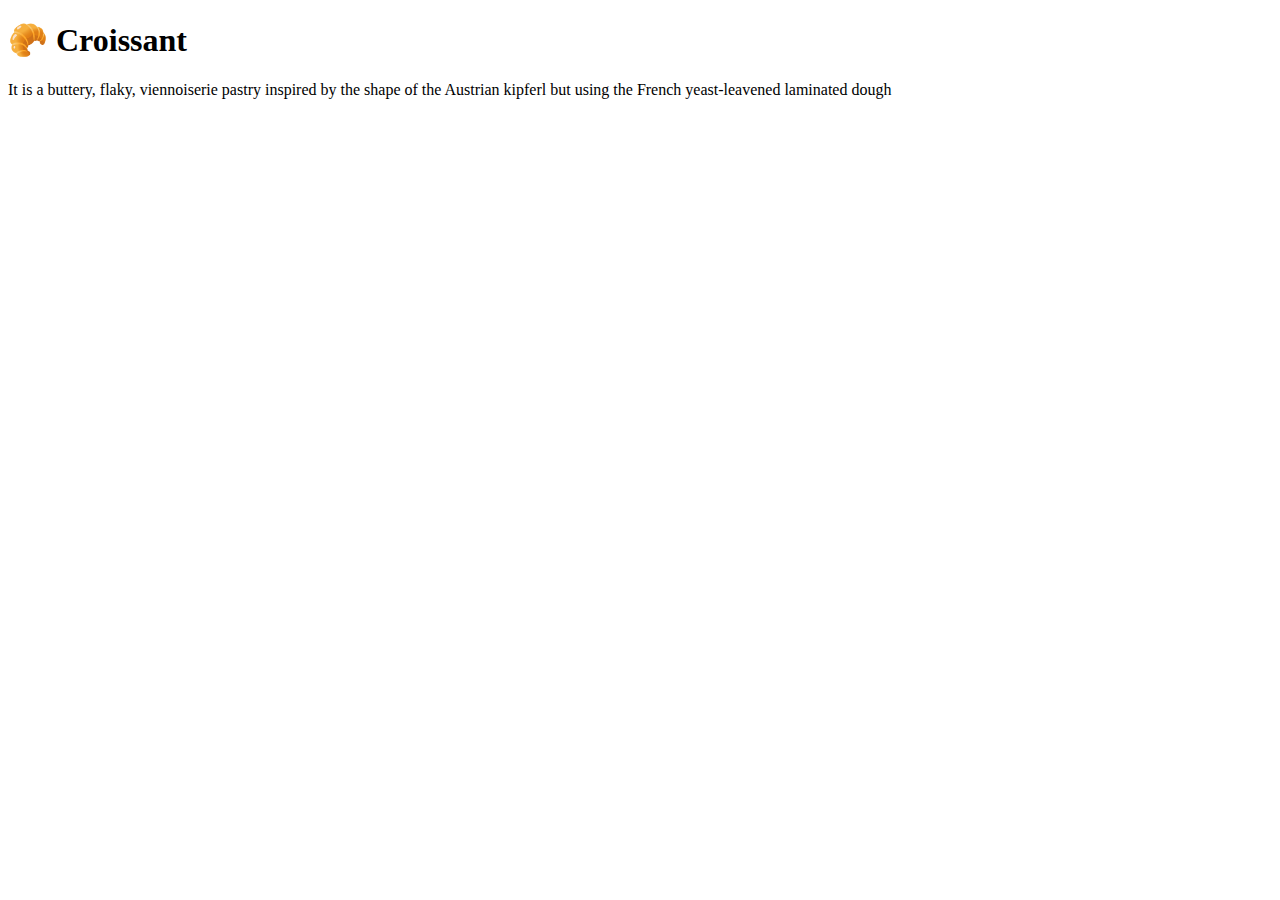
==== index.html @ e3cd055f "Created my  files structure" ====
<!DOCTYPE html>
<html lang="en">
  <head>
    <meta charset="UTF-8" />
    <meta name="viewport" content="width=device-width, initial-scale=1.0" />
    <title>Croissant</title>
  </head>
  <body>
    <h1>🥐 Croissant</h1>
    <p>
      It is a buttery, flaky, viennoiserie pastry inspired by the shape of the
      Austrian kipferl but using the French yeast-leavened laminated dough
    </p>
  </body>
</html>
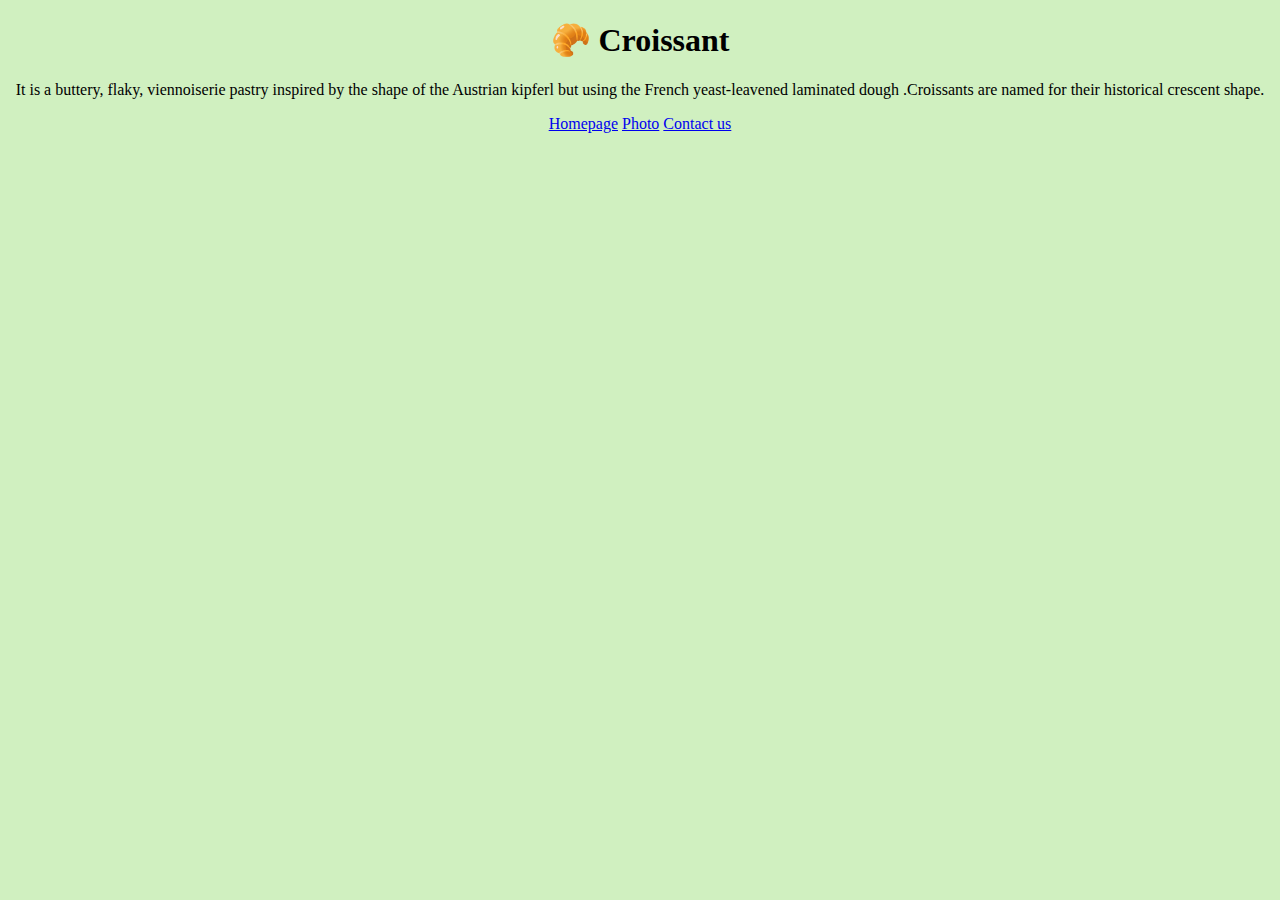
==== commit d5cf2870: "added content on my files and created a src folder with my css" ====
--- a/index.html
+++ b/index.html
@@ -4,12 +4,21 @@
     <meta charset="UTF-8" />
     <meta name="viewport" content="width=device-width, initial-scale=1.0" />
     <title>Croissant</title>
+    <link rel="stylesheet" href="src/style.css" />
   </head>
   <body>
     <h1>🥐 Croissant</h1>
     <p>
       It is a buttery, flaky, viennoiserie pastry inspired by the shape of the
       Austrian kipferl but using the French yeast-leavened laminated dough
+      .Croissants are named for their historical crescent shape.
     </p>
+    <footer class="primary-links">
+      <a href="index.html">Homepage</a>
+
+      <a href="photo.html">Photo</a>
+
+      <a href="contact.html">Contact us</a>
+    </footer>
   </body>
 </html>
--- a/src/style.css
+++ b/src/style.css
@@ -0,0 +1,18 @@
+body {
+  background-color: #d0f0c0;
+}
+h1,
+p {
+  text-align: center;
+}
+.croissant-img {
+  max-width: 100%;
+  display: block;
+  margin: 30px auto;
+  border-radius: 10px;
+}
+.primary-links {
+  text-align: center;
+  margin: 0 10px;
+  color: #00a693;
+}
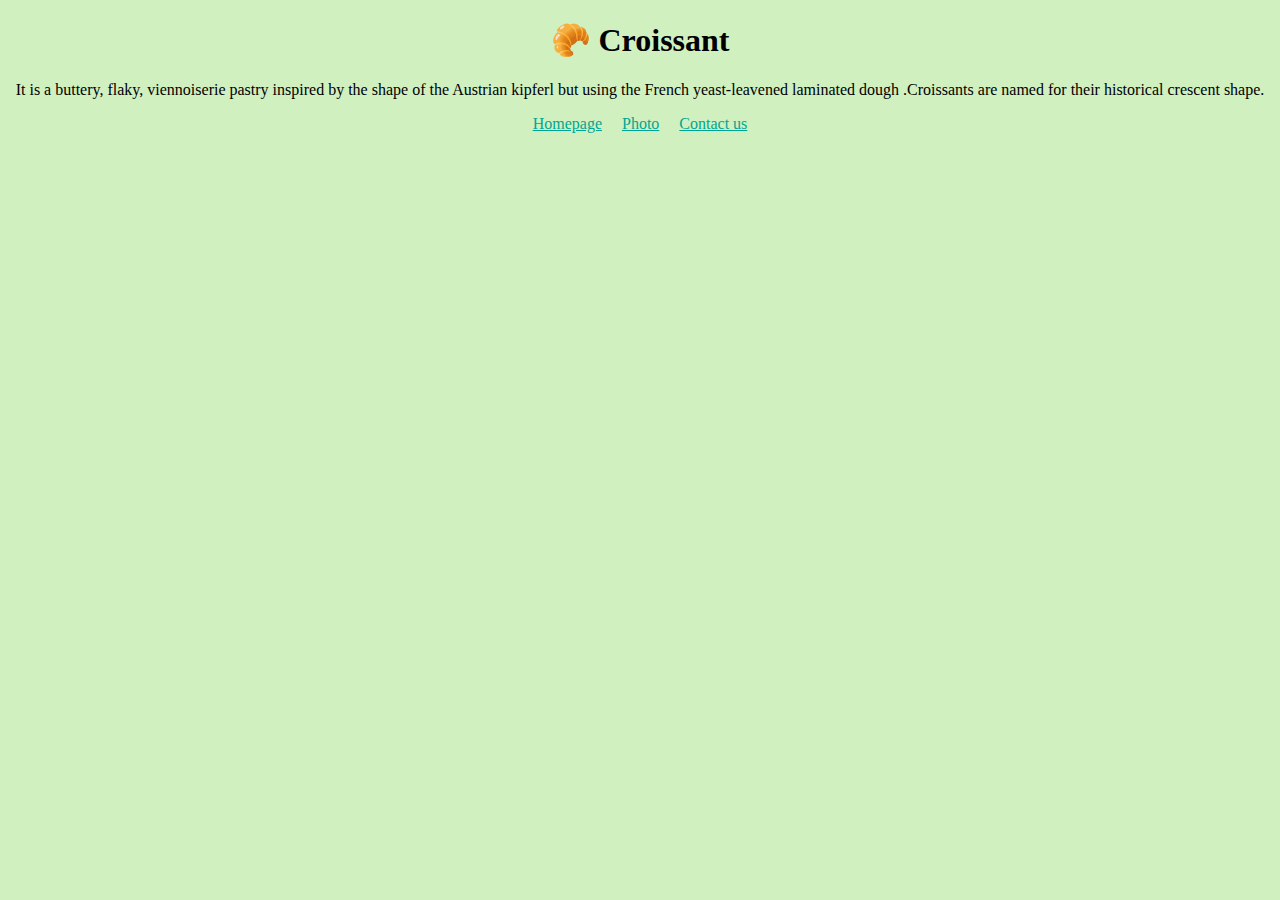
==== commit 8f4fe00d: "making minor changes" ====
--- a/index.html
+++ b/index.html
@@ -2,6 +2,10 @@
 <html lang="en">
   <head>
     <meta charset="UTF-8" />
+    <meta
+      name="description"
+      content="in depth information about croissant pastries"
+    />
     <meta name="viewport" content="width=device-width, initial-scale=1.0" />
     <title>Croissant</title>
     <link rel="stylesheet" href="src/style.css" />
@@ -13,12 +17,14 @@
       Austrian kipferl but using the French yeast-leavened laminated dough
       .Croissants are named for their historical crescent shape.
     </p>
-    <footer class="primary-links">
-      <a href="index.html">Homepage</a>
+    <footer>
+      <div class="primary-links">
+        <a href="index.html" title="croissant-info">Homepage</a>
 
-      <a href="photo.html">Photo</a>
+        <a href="photo.html" title="croissant-img">Photo</a>
 
-      <a href="contact.html">Contact us</a>
+        <a href="contact.html" title="contact-us">Contact us</a>
+      </div>
     </footer>
   </body>
 </html>
--- a/src/style.css
+++ b/src/style.css
@@ -12,7 +12,10 @@
   border-radius: 10px;
 }
 .primary-links {
-  text-align: center;
+  display: flex;
+  justify-content: center;
+}
+footer a {
   margin: 0 10px;
   color: #00a693;
 }
